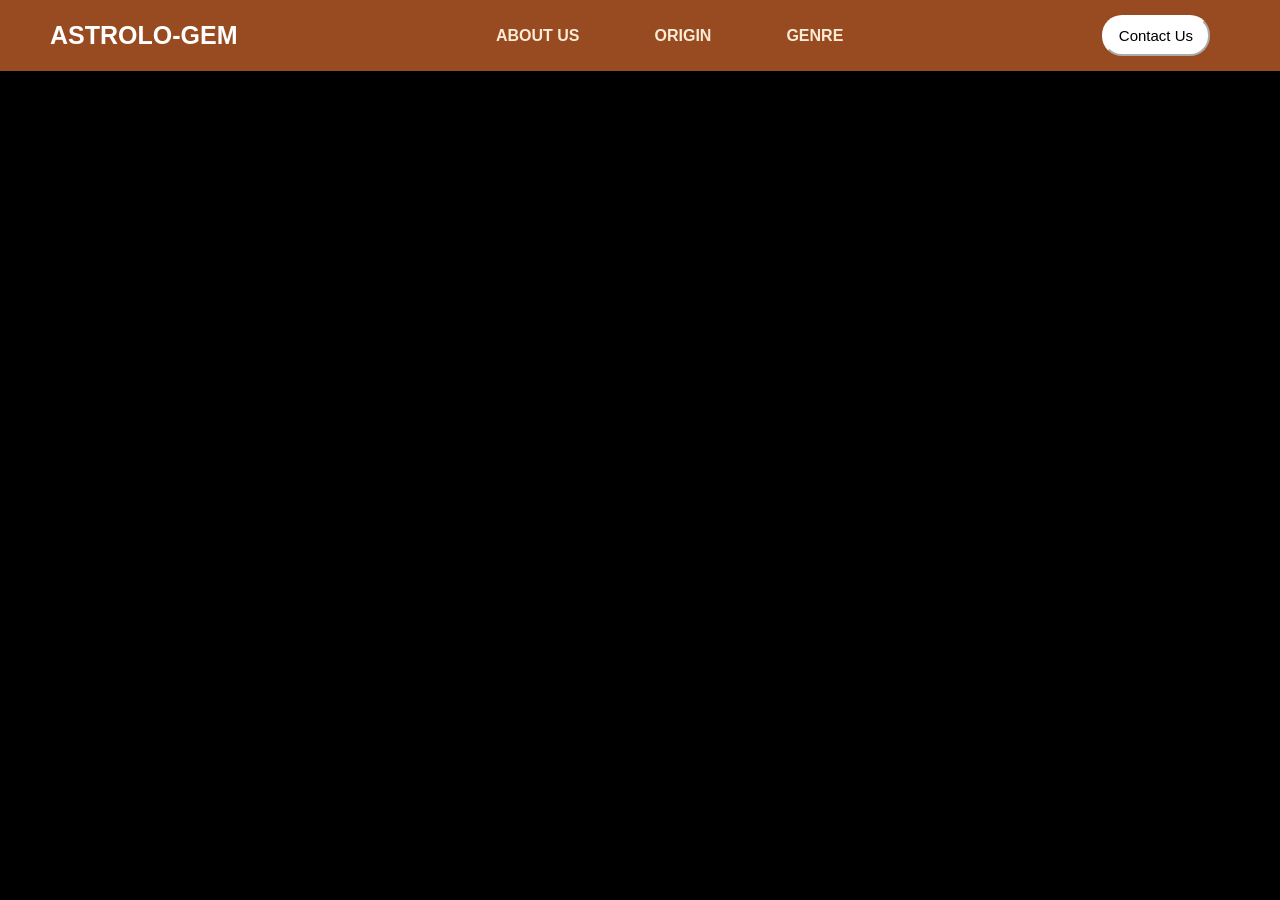
==== index.html @ 507acac5 "Merge branch 'main' of https://github.com/kornwiwatmuangthong/SITcamp-project" ====
<!DOCTYPE html>
<html lang="en">
<head>
    <meta charset="UTF-8">
    <meta name="viewport" content="width=device-width, initial-scale=1.0">
    <title>Document</title>
    <link rel="stylesheet" href="index.css">
    <link rel="preconnect" href="https://fonts.googleapis.com">
    <link rel="preconnect" href="https://fonts.gstatic.com" crossorigin>
    <link href="https://fonts.googleapis.com/css2?family=Cinzel:wght@400..900&display=swap" rel="stylesheet">
    <script src="./button.js" defer type="module"></script>
<link href="https://fonts.googleapis.com/css2?family=Kanit:ital,wght@0,100;0,200;0,300;0,400;0,500;0,600;0,700;0,800;0,900;1,100;1,200;1,300;1,400;1,500;1,600;1,700;1,800;1,900&display=swap" rel="stylesheet">

</head>
<body>
<nav class="navbar">
    <h1 class="logo">ASTROLO-GEM</h1>
    <div class="menu">
        <a href="cir.png">ABOUT US</a>
        <a href="cir.png">ORIGIN</a>
        <a href="cir.png">GENRE</a>
    </div>


    <button class="button" 
            id="cbutton">Contact Us</button>
 </nav>

    
</body>

</html>
---- index.css ----
body { 
  margin: 0;
  padding: 0; 
  background-color: rgb(0, 0, 0);
  background-image: linear-gradient(rgba(0, 0, 0, 0.4), rgba(0, 0, 0, 0.4)), url('background.png');
  background-size: cover;
  background-size: 100%;
}
* { font-family: "K2D", sans-serif; box-sizing: border-box; }
.navbar { display: flex; justify-content: space-between; align-items: center; background-color: rgb(152, 75, 32); padding: 15px 50px; }
.logo { font-size: 25px; color: white; margin: 0; }
.menu { display: flex; gap: 75px;}
.menu a { color: antiquewhite; text-decoration: none; font-weight: bold; }
.button {
    background-color: white;
    color: black;
    padding-left: 15px;
    padding-right: 15px;
    padding-top: 10px;
    padding-bottom: 10px;
    border-radius: 20px;
    margin-right: 20px;
    font-size:  15px;
    border-color: white;
    cursor: pointer;
}
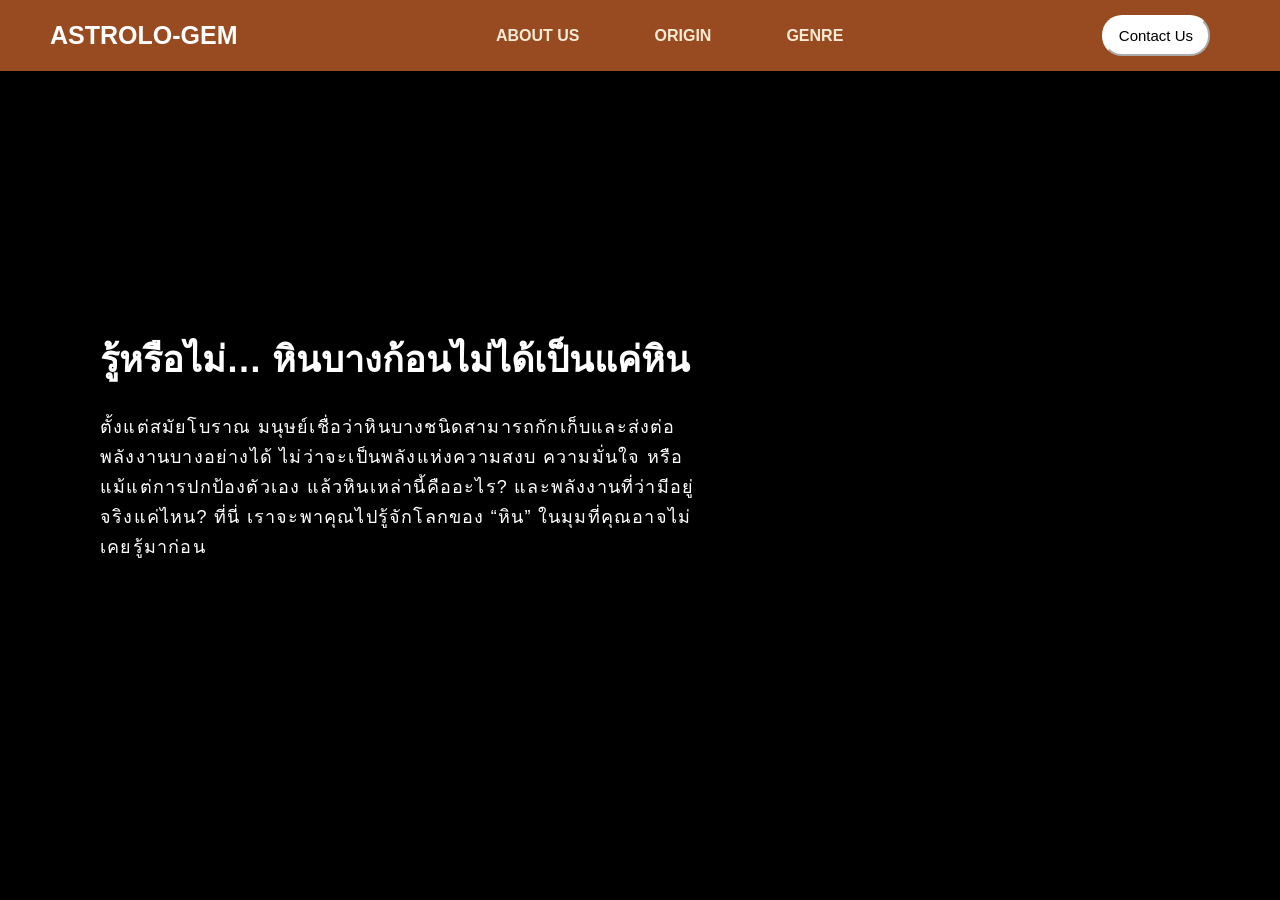
==== commit 63f0a821: "final" ====
--- a/index.html
+++ b/index.html
@@ -8,6 +8,7 @@
     <link rel="preconnect" href="https://fonts.googleapis.com">
     <link rel="preconnect" href="https://fonts.gstatic.com" crossorigin>
     <link href="https://fonts.googleapis.com/css2?family=Cinzel:wght@400..900&display=swap" rel="stylesheet">
+    
     <script src="./button.js" defer type="module"></script>
 <link href="https://fonts.googleapis.com/css2?family=Kanit:ital,wght@0,100;0,200;0,300;0,400;0,500;0,600;0,700;0,800;0,900;1,100;1,200;1,300;1,400;1,500;1,600;1,700;1,800;1,900&display=swap" rel="stylesheet">
 
@@ -16,16 +17,28 @@
 <nav class="navbar">
     <h1 class="logo">ASTROLO-GEM</h1>
     <div class="menu">
-        <a href="cir.png">ABOUT US</a>
-        <a href="cir.png">ORIGIN</a>
-        <a href="cir.png">GENRE</a>
+        <a href="index.html">ABOUT US</a>
+        <a href="page2.html">ORIGIN</a>
+        <a href="page3.html">GENRE</a>
     </div>
+
 
 
     <button class="button" 
             id="cbutton">Contact Us</button>
  </nav>
 
+ <div class="parent"><div class="content">
+    <h1>รู้หรือไม่… หินบางก้อนไม่ได้เป็นแค่หิน</h1>
+    <p class="desc">ตั้งแต่สมัยโบราณ มนุษย์เชื่อว่าหินบางชนิดสามารถกักเก็บและส่งต่อพลังงานบางอย่างได้ ไม่ว่าจะเป็นพลังแห่งความสงบ ความมั่นใจ หรือแม้แต่การปกป้องตัวเอง
+แล้วหินเหล่านี้คืออะไร? และพลังงานที่ว่ามีอยู่จริงแค่ไหน?
+ที่นี่ เราจะพาคุณไปรู้จักโลกของ “หิน” ในมุมที่คุณอาจไม่เคยรู้มาก่อน</p>
+ </div>
+
+ <div class="img">
+ </div></div>
+ 
+
     
 </body>
 
--- a/index.css
+++ b/index.css
@@ -25,4 +25,42 @@
     cursor: pointer;
 }   
 
+.content{
+    font-size: large;
+    width: 1200px;
+    height: auto;
+    margin: 220px 0px 0px 100px;
+    color: white;
+}
 
+.content .desc{
+    padding-left: 0px;
+    padding-bottom: 25px;
+    letter-spacing: 1.2px;
+    line-height: 30px;
+}
+
+.img{
+    width: 640px;
+    height: 655px;
+    background-image: url(https://cdn.discordapp.com/attachments/1497959127832465498/1498150463332286554/Gemini_Generated_Image_h2bw9fh2bw9fh2bw-removebg-preview.png?ex=69f01cd8&is=69eecb58&hm=415ea9e784b254eb63de47d1a990aa26d21a70b734350bf4bfa8bf6ec2cbf8cf);
+    background-size: cover;
+    margin-top: 200px;
+    padding-right: 500px;
+}
+
+.parent{
+    display: flex;
+    height: 550px;
+    align-items: center;
+    
+}
+
+@media(max-width: 1000px){
+    .parent{
+        flex-direction: column;
+        justify-content: start;
+        height: 2000px;
+    }
+}
+
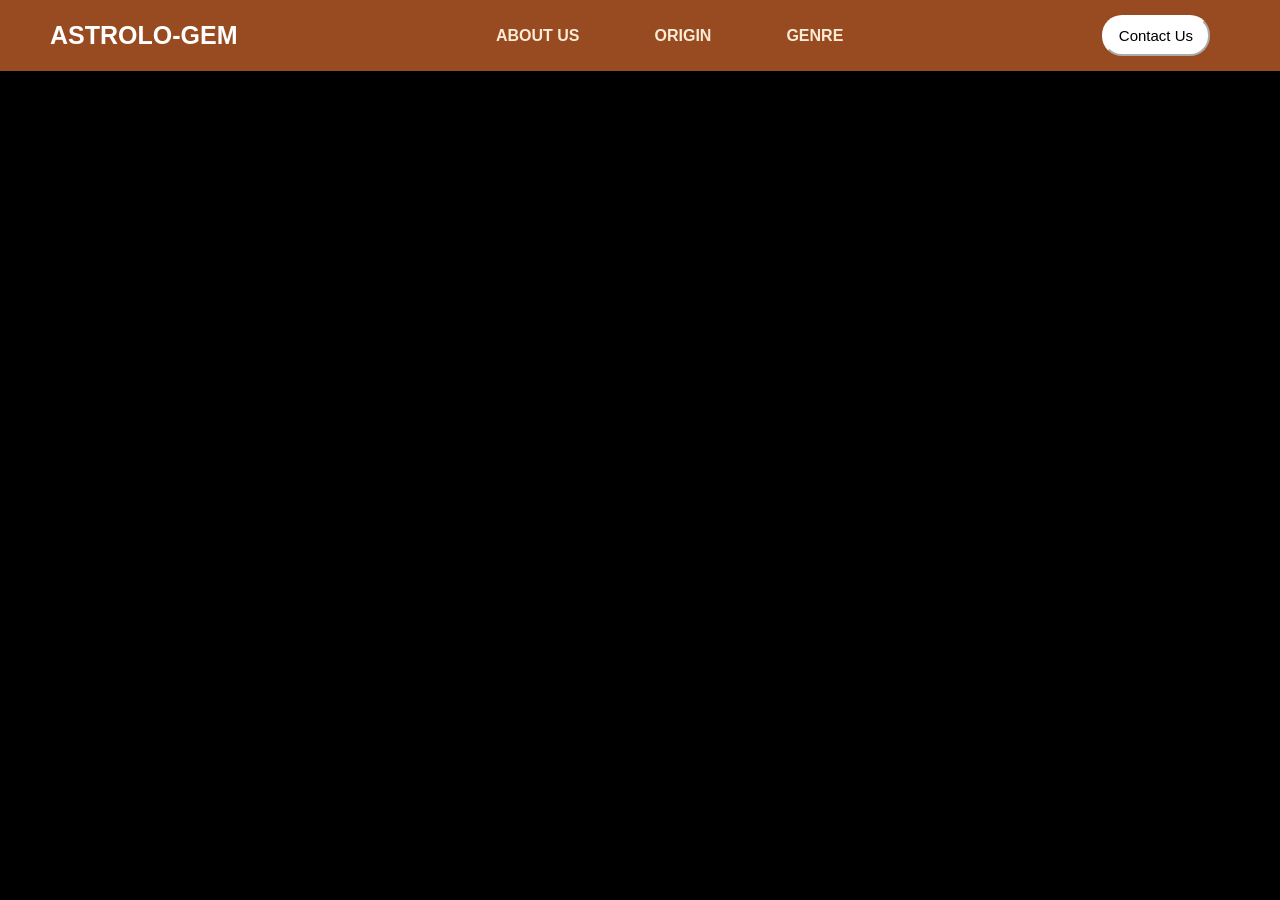
==== commit 54dd81c3: "page 3,2" ====
--- a/index.html
+++ b/index.html
@@ -3,7 +3,7 @@
 <head>
     <meta charset="UTF-8">
     <meta name="viewport" content="width=device-width, initial-scale=1.0">
-    <title>Document</title>
+    <title>ASTROLO-GEM</title>
     <link rel="stylesheet" href="index.css">
     <link rel="preconnect" href="https://fonts.googleapis.com">
     <link rel="preconnect" href="https://fonts.gstatic.com" crossorigin>
@@ -22,22 +22,9 @@
         <a href="page3.html">GENRE</a>
     </div>
 
-
-
     <button class="button" 
             id="cbutton">Contact Us</button>
  </nav>
-
- <div class="parent"><div class="content">
-    <h1>รู้หรือไม่… หินบางก้อนไม่ได้เป็นแค่หิน</h1>
-    <p class="desc">ตั้งแต่สมัยโบราณ มนุษย์เชื่อว่าหินบางชนิดสามารถกักเก็บและส่งต่อพลังงานบางอย่างได้ ไม่ว่าจะเป็นพลังแห่งความสงบ ความมั่นใจ หรือแม้แต่การปกป้องตัวเอง
-แล้วหินเหล่านี้คืออะไร? และพลังงานที่ว่ามีอยู่จริงแค่ไหน?
-ที่นี่ เราจะพาคุณไปรู้จักโลกของ “หิน” ในมุมที่คุณอาจไม่เคยรู้มาก่อน</p>
- </div>
-
- <div class="img">
- </div></div>
- 
 
     
 </body>
--- a/index.css
+++ b/index.css
@@ -2,7 +2,7 @@
   margin: 0;
   padding: 0; 
   background-color: rgb(0, 0, 0);
-  background-image: linear-gradient(rgba(0, 0, 0, 0.4), rgba(0, 0, 0, 0.4)), url('background.png');
+  background-image: linear-gradient(rgba(0, 0, 0, 0.6), rgba(0, 0, 0, 0.6)), url('background.png');
   background-size: cover;
   background-size: 100%;
 }
@@ -25,42 +25,4 @@
     cursor: pointer;
 }   
 
-.content{
-    font-size: large;
-    width: 1200px;
-    height: auto;
-    margin: 220px 0px 0px 100px;
-    color: white;
-}
 
-.content .desc{
-    padding-left: 0px;
-    padding-bottom: 25px;
-    letter-spacing: 1.2px;
-    line-height: 30px;
-}
-
-.img{
-    width: 640px;
-    height: 655px;
-    background-image: url(https://cdn.discordapp.com/attachments/1497959127832465498/1498150463332286554/Gemini_Generated_Image_h2bw9fh2bw9fh2bw-removebg-preview.png?ex=69f01cd8&is=69eecb58&hm=415ea9e784b254eb63de47d1a990aa26d21a70b734350bf4bfa8bf6ec2cbf8cf);
-    background-size: cover;
-    margin-top: 200px;
-    padding-right: 500px;
-}
-
-.parent{
-    display: flex;
-    height: 550px;
-    align-items: center;
-    
-}
-
-@media(max-width: 1000px){
-    .parent{
-        flex-direction: column;
-        justify-content: start;
-        height: 2000px;
-    }
-}
-
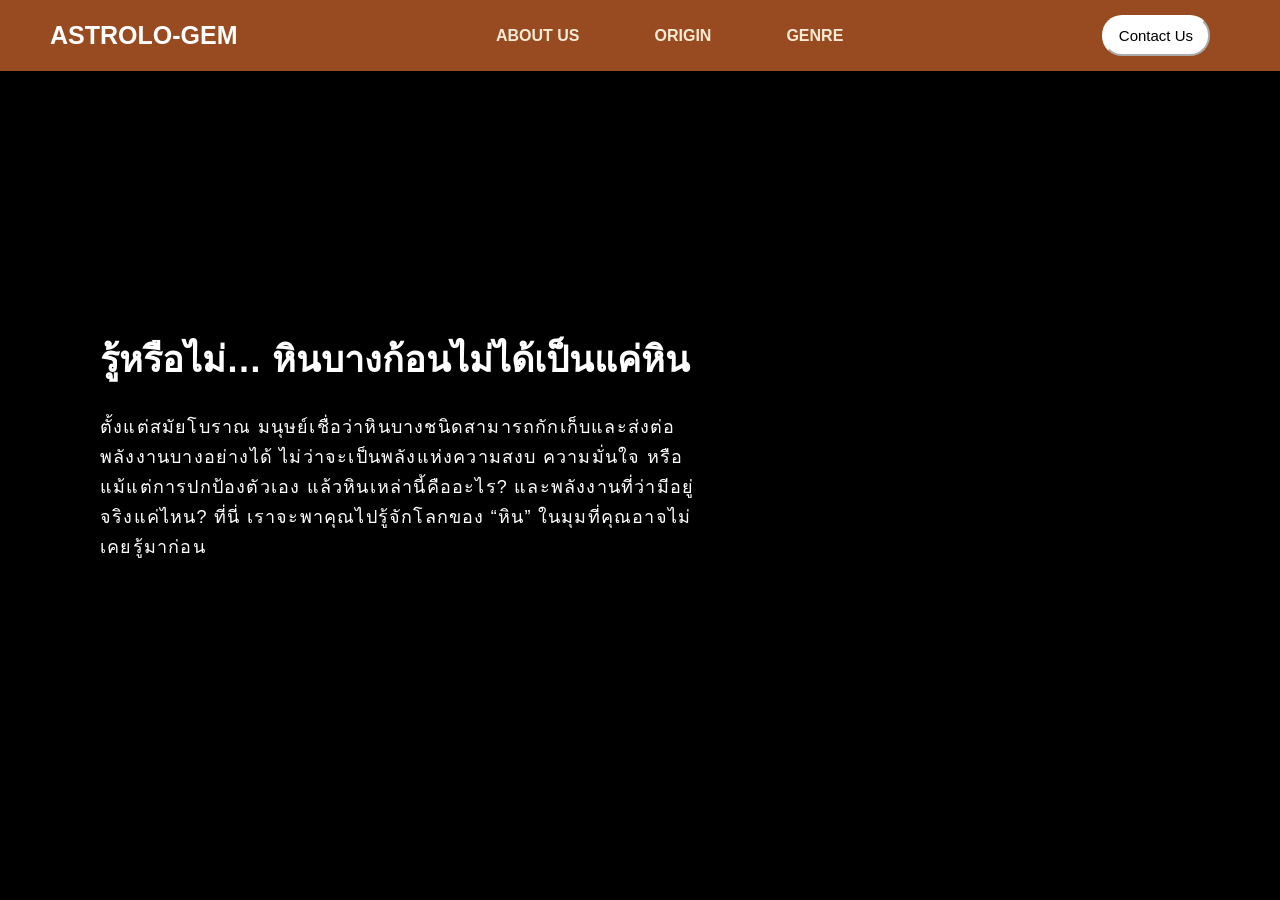
==== commit c8902407: "Merge branch 'main' of https://github.com/kornwiwatmuangthong/SITcamp-project" ====
--- a/index.html
+++ b/index.html
@@ -26,6 +26,17 @@
             id="cbutton">Contact Us</button>
  </nav>
 
+ <div class="parent"><div class="content">
+    <h1>รู้หรือไม่… หินบางก้อนไม่ได้เป็นแค่หิน</h1>
+    <p class="desc">ตั้งแต่สมัยโบราณ มนุษย์เชื่อว่าหินบางชนิดสามารถกักเก็บและส่งต่อพลังงานบางอย่างได้ ไม่ว่าจะเป็นพลังแห่งความสงบ ความมั่นใจ หรือแม้แต่การปกป้องตัวเอง
+แล้วหินเหล่านี้คืออะไร? และพลังงานที่ว่ามีอยู่จริงแค่ไหน?
+ที่นี่ เราจะพาคุณไปรู้จักโลกของ “หิน” ในมุมที่คุณอาจไม่เคยรู้มาก่อน</p>
+ </div>
+
+ <div class="img">
+ </div></div>
+ 
+
     
 </body>
 
--- a/index.css
+++ b/index.css
@@ -25,4 +25,42 @@
     cursor: pointer;
 }   
 
+.content{
+    font-size: large;
+    width: 1200px;
+    height: auto;
+    margin: 220px 0px 0px 100px;
+    color: white;
+}
 
+.content .desc{
+    padding-left: 0px;
+    padding-bottom: 25px;
+    letter-spacing: 1.2px;
+    line-height: 30px;
+}
+
+.img{
+    width: 640px;
+    height: 655px;
+    background-image: url(https://cdn.discordapp.com/attachments/1497959127832465498/1498150463332286554/Gemini_Generated_Image_h2bw9fh2bw9fh2bw-removebg-preview.png?ex=69f01cd8&is=69eecb58&hm=415ea9e784b254eb63de47d1a990aa26d21a70b734350bf4bfa8bf6ec2cbf8cf);
+    background-size: cover;
+    margin-top: 200px;
+    padding-right: 500px;
+}
+
+.parent{
+    display: flex;
+    height: 550px;
+    align-items: center;
+    
+}
+
+@media(max-width: 1000px){
+    .parent{
+        flex-direction: column;
+        justify-content: start;
+        height: 2000px;
+    }
+}
+
